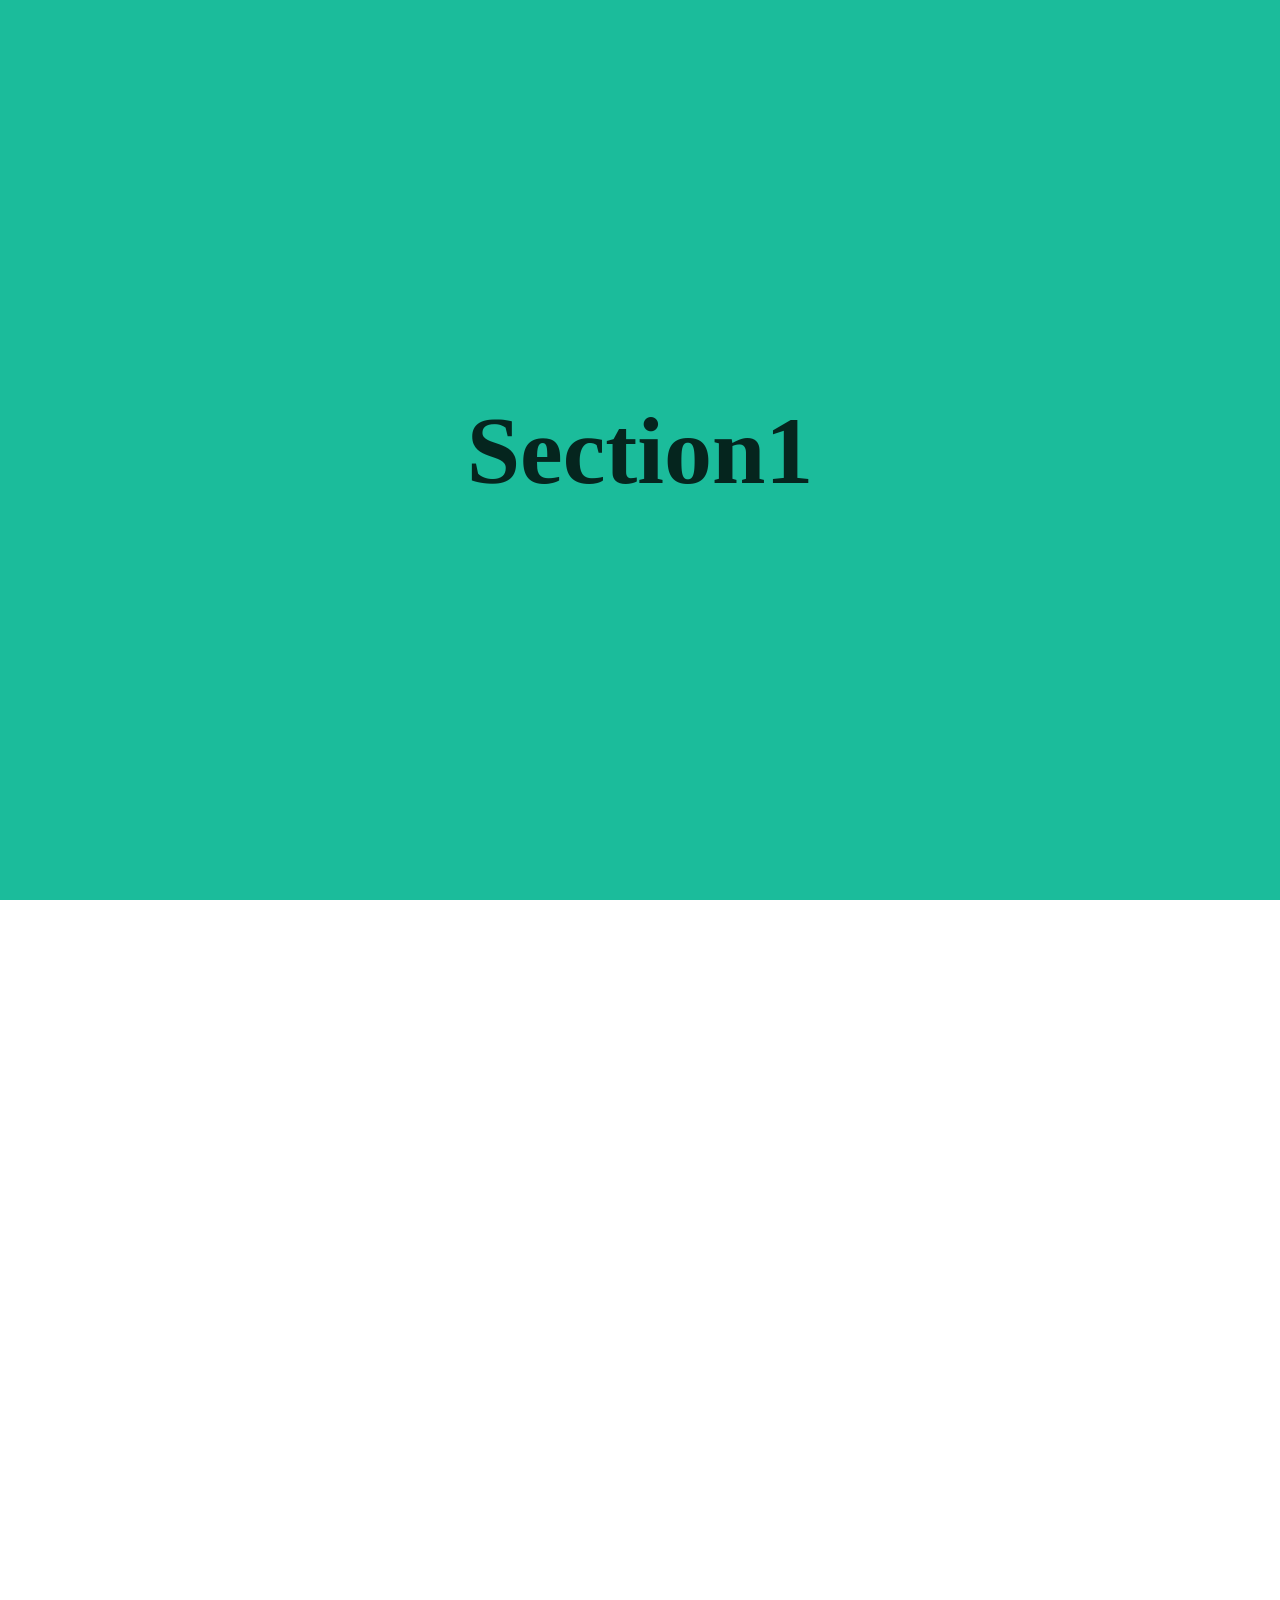
==== TT16/fullPage.js-master/index.html @ 1848d7de "Basic page with various section by fullpage.js" ====
<!DOCTYPE html>
<html>
<head>
	<title></title>

   <link rel="stylesheet" type="text/css" href="javascript.fullPage.css">
      <link rel="stylesheet" type="text/css" href="style.css">


</head>
<body>
<!-- <ul id="menu">
      <li data-menuanchor="first" class="active"><a href="#first">First Section</a></li>
      <li data-menuanchor="second"><a href="#second">Second Section</a></li>
      <li data-menuanchor="third"><a href="#third">Third Section</a></li>
      <li data-menuanchor="fourth"><a href="#fourth">Fourth Section</a></li>
</ul> -->

<div id="fullpage">
<div class="section active" id="section1">
   <div class="content">
   	<h1>Section1</h1>
   </div>
</div>
<div class="section" id="section2">
   <div class="content">
   	<h1>Section2</h1>
   </div>
</div>
<div class="section" id="section3">
   <div class="content">
   	<h1>Section3</h1>
   </div>
</div>
<div class="section" id="section4">
   <div class="content">
   	<h1>Section4</h1>
   </div>
</div>
<div class="section fp-auto-height" id="footer">
   <div class="content">
   	<h1>Footer</h1>
   </div>
</div>

</div>


<script src="http://ajax.googleapis.com/ajax/libs/jquery/1.11.1/jquery.min.js"></script>


<script type="text/javascript" src="jquery.fullPage.js"></script>
<!-- <script type="text/javascript" src="script.js"></script> -->
<script type="text/javascript">
   $(document).ready(function(){
      $('#fullpage').fullpage({
      sectionsColor:['#1BBC9B','#BFDA00','#4BBFC3','#7BAABE','black'],
      anchors: ['first', 'second', 'third', 'fourth', 'foot'],
      menu: '#menu',
      css3:true,
      verticalCentered:false,
      navigation:true,
      navigationPosition:'right'
      });

   });

</script>
</body>
</html>
---- TT16/fullPage.js-master/style.css ----
.content{
	position: relative;
	top: 50%;
	transform: translateY(-50%);
	text-align: center;

}

		body,div,dl,dt,dd,ul,ol,li,h1,h2,h3,h4,h5,h6,pre,
		form,fieldset,input,textarea,p,blockquote,th,td {
		    padding: 0;
		    margin: 0;
		}

#footer{
	background-color: black;
	color: white;
	height: auto !important;
}
		q:before,q:after {
		    content:'';
		}
h1{
	font-size: 6em;
	opacity: 0.8;
}
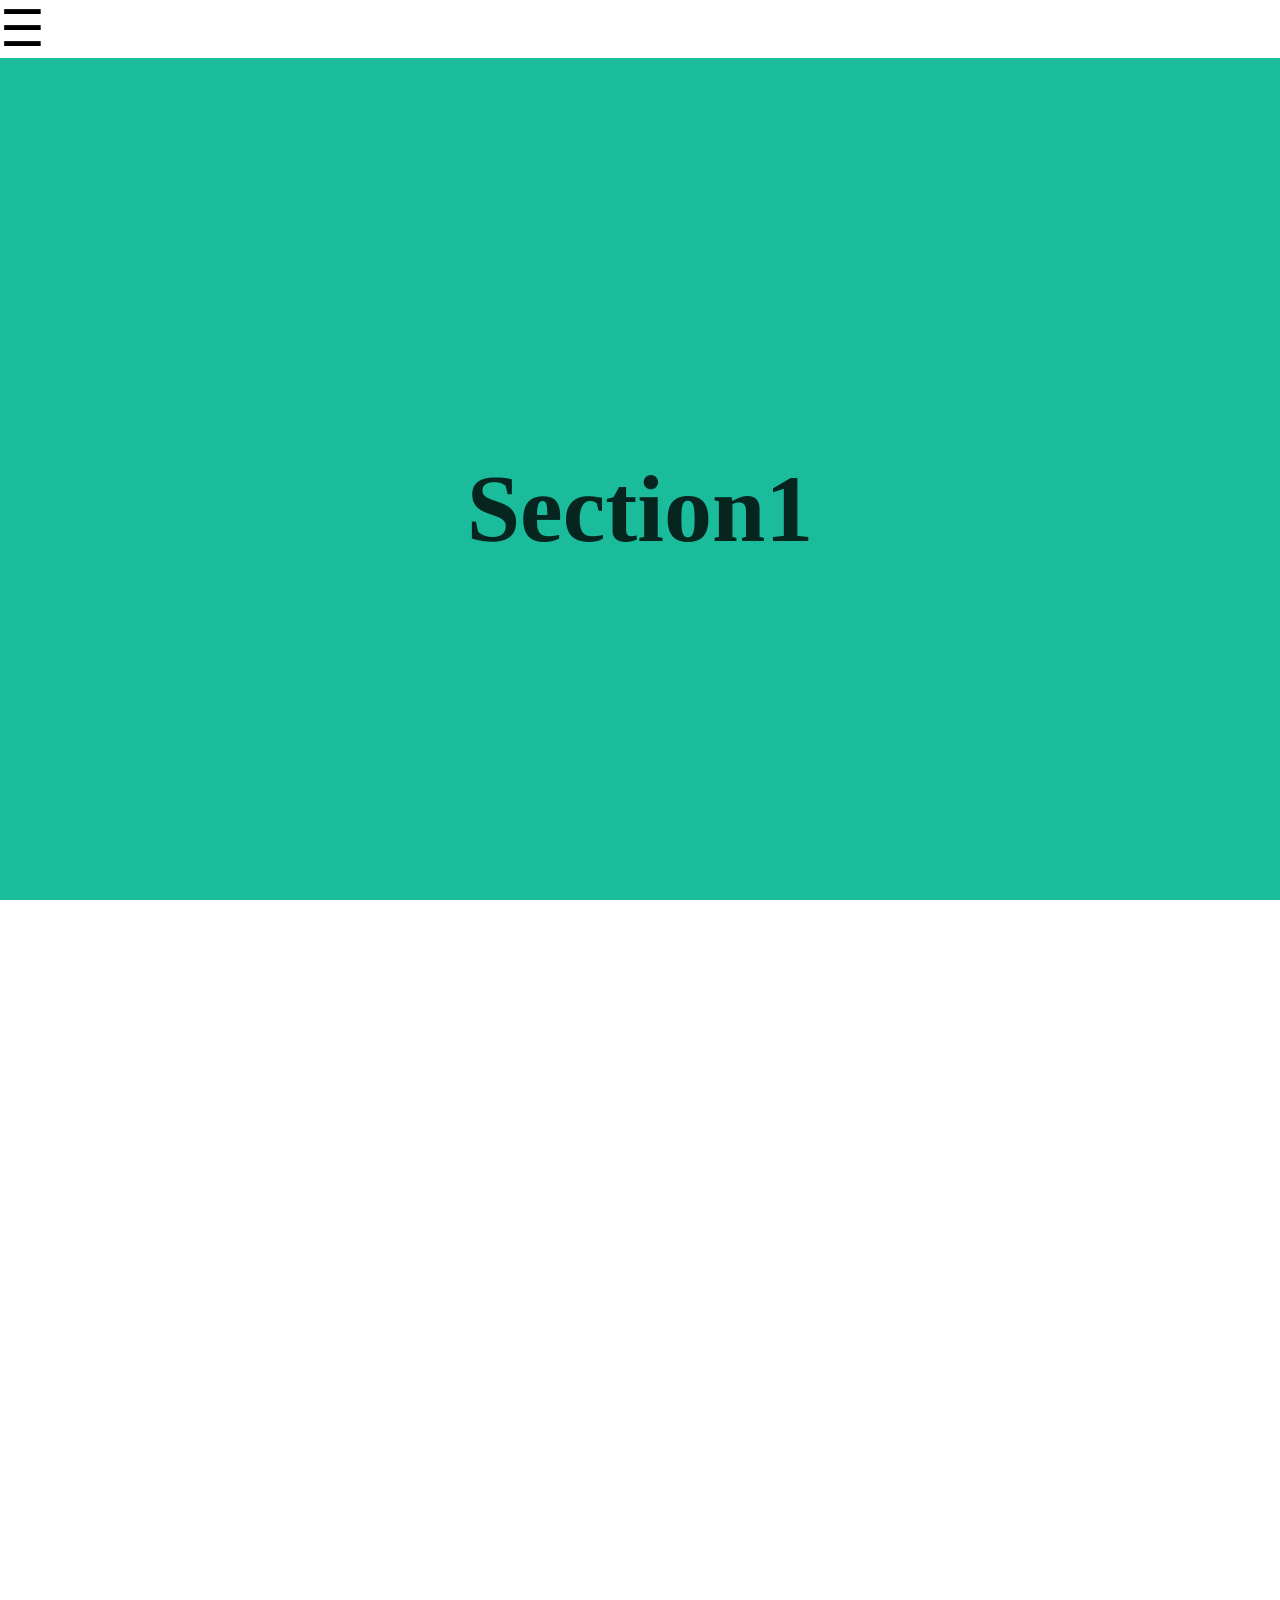
==== commit 6ec46647: "added a nav bar" ====
--- a/TT16/fullPage.js-master/index.html
+++ b/TT16/fullPage.js-master/index.html
@@ -1,22 +1,38 @@
 <!DOCTYPE html>
 <html>
 <head>
-	<title></title>
+
+<meta http-equiv="Content-Type" content="text/html; charset=utf-8">
+	
+   <title>TT'16</title>
 
    <link rel="stylesheet" type="text/css" href="javascript.fullPage.css">
-      <link rel="stylesheet" type="text/css" href="style.css">
-
+   
+   <link rel="stylesheet" type="text/css" href="style.css">
 
 </head>
 <body>
-<!-- <ul id="menu">
+
+<div id="sideMenu" class="sidenav"> 
+
+<a href="javascript:void(0)" class="closeBttn">&times</a>
+<ul id="menu">
+
       <li data-menuanchor="first" class="active"><a href="#first">First Section</a></li>
       <li data-menuanchor="second"><a href="#second">Second Section</a></li>
       <li data-menuanchor="third"><a href="#third">Third Section</a></li>
       <li data-menuanchor="fourth"><a href="#fourth">Fourth Section</a></li>
-</ul> -->
+</ul>
 
+
+</div>
+<span style="font-size:50px;cursor:pointer;" class="openBttn">☰</span>
 <div id="fullpage">
+
+
+
+
+
 <div class="section active" id="section1">
    <div class="content">
    	<h1>Section1</h1>
@@ -50,8 +66,12 @@
 
 
 <script type="text/javascript" src="jquery.fullPage.js"></script>
-<!-- <script type="text/javascript" src="script.js"></script> -->
+
+<script type="text/javascript" src="script.js"></script>
+
+
 <script type="text/javascript">
+
    $(document).ready(function(){
       $('#fullpage').fullpage({
       sectionsColor:['#1BBC9B','#BFDA00','#4BBFC3','#7BAABE','black'],
--- a/TT16/fullPage.js-master/style.css
+++ b/TT16/fullPage.js-master/style.css
@@ -23,4 +23,40 @@
 h1{
 	font-size: 6em;
 	opacity: 0.8;
+}
+.sidenav {
+    height: 100%;
+    width: 250px;
+    position: fixed;
+    z-index: 1;
+    top: 0;
+    left: 0;
+    background-color: #111;
+    overflow-x: hidden;
+    visibility: hidden;
+    transition: visibility 0.5s, opacity 0.5s linear;
+    padding-top: 60px;
+    opacity: 0;
+}
+.sidenav a{
+	padding: 8px 8px 8px 8px;
+	text-decoration: none;
+	font-size: 25px;
+	color: grey;
+	display: block;
+	transition: 0.3s;
+}
+.sidenav a:hover{
+	color: #f1f1f1;
+}
+.closeBttn{
+	position: absolute;
+	top: 0;
+	right:25px;
+	font-size: 36px !important;
+	margin-left: 50px;
+}
+@media screen and (max-height: 450px) {
+  .sidenav {padding-top: 15px;}
+  .sidenav a {font-size: 18px;}
 }
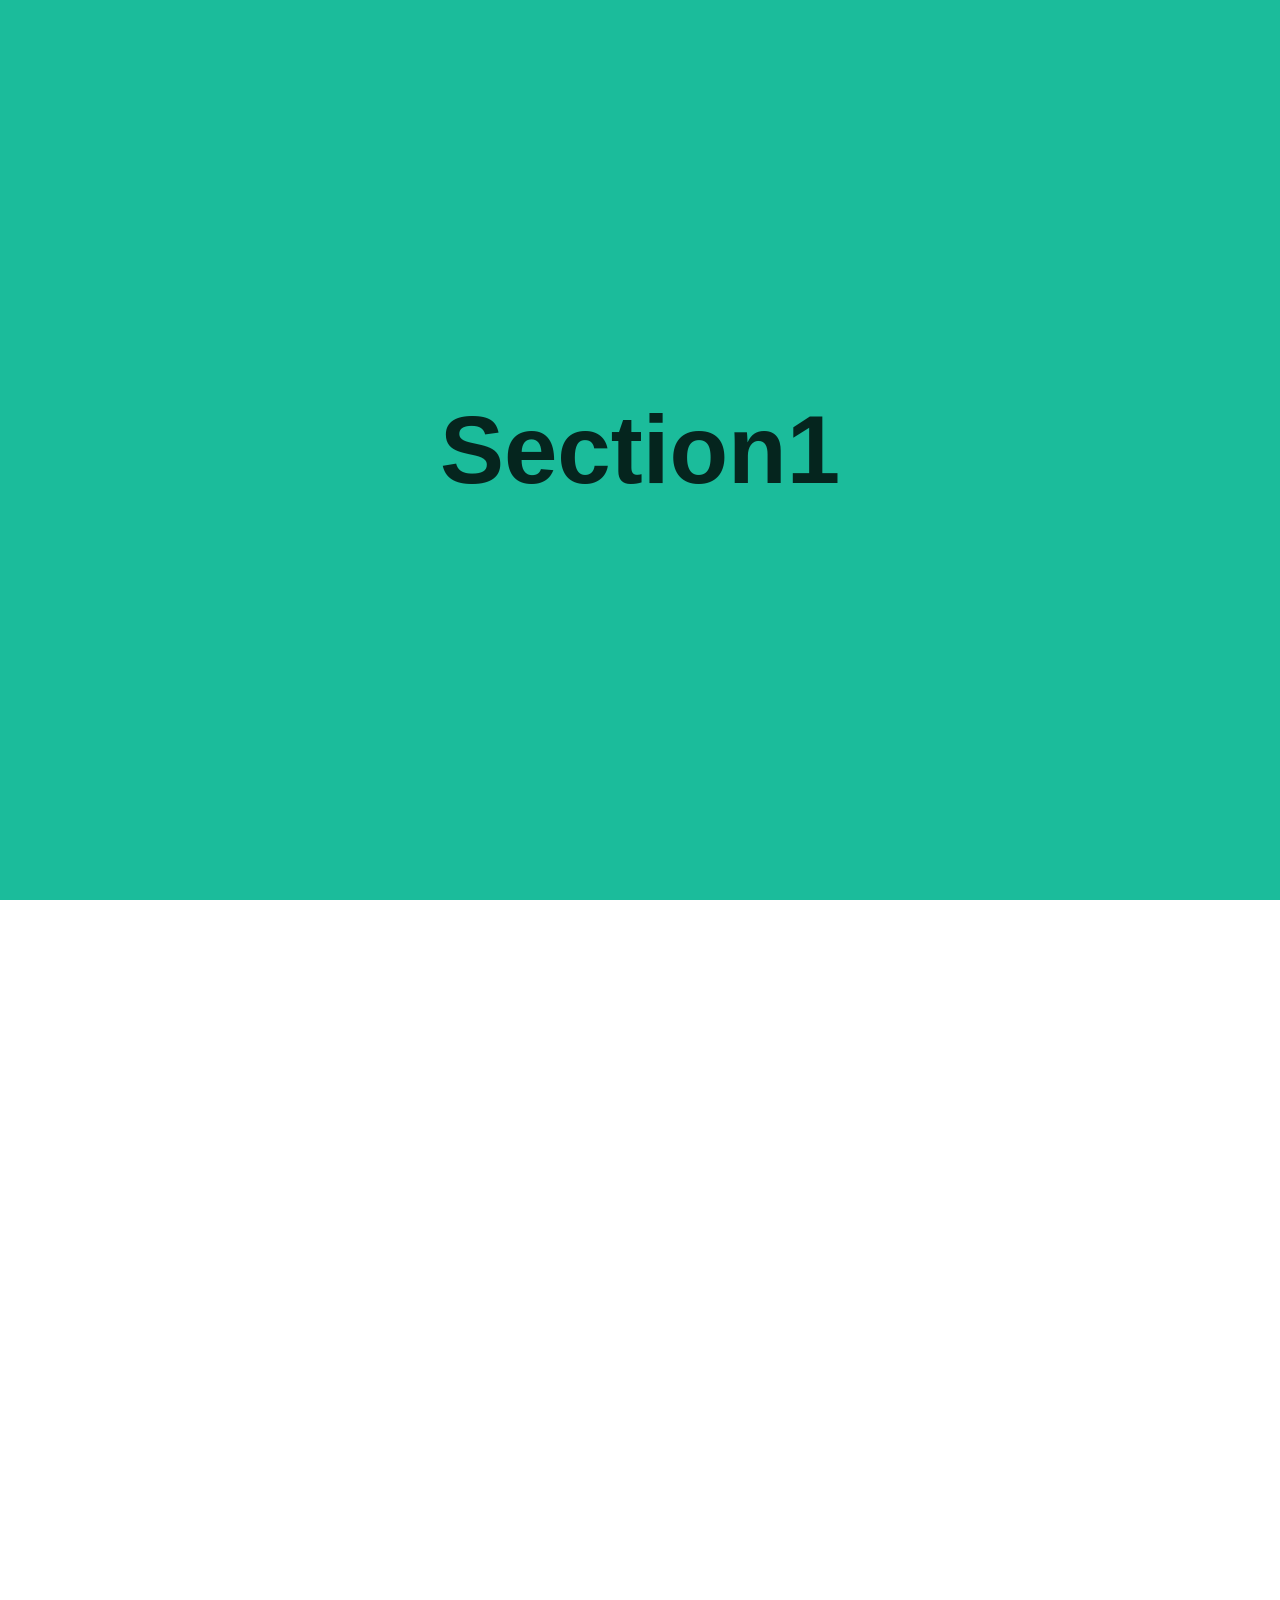
==== commit b8466cd2: "Footer Added Added the footer" ====
--- a/TT16/fullPage.js-master/index.html
+++ b/TT16/fullPage.js-master/index.html
@@ -1,38 +1,21 @@
 <!DOCTYPE html>
 <html>
 <head>
-
-<meta http-equiv="Content-Type" content="text/html; charset=utf-8">
-	
-   <title>TT'16</title>
+	<title>TechTatva'16</title>
 
    <link rel="stylesheet" type="text/css" href="javascript.fullPage.css">
-   
-   <link rel="stylesheet" type="text/css" href="style.css">
+      <link rel="stylesheet" type="text/css" href="style.css">
+
 
 </head>
 <body>
-
-<div id="sideMenu" class="sidenav"> 
-
-<a href="javascript:void(0)" class="closeBttn">&times</a>
-<ul id="menu">
-
+<!-- <ul id="menu">
       <li data-menuanchor="first" class="active"><a href="#first">First Section</a></li>
       <li data-menuanchor="second"><a href="#second">Second Section</a></li>
       <li data-menuanchor="third"><a href="#third">Third Section</a></li>
       <li data-menuanchor="fourth"><a href="#fourth">Fourth Section</a></li>
-</ul>
-
-
-</div>
-<span style="font-size:50px;cursor:pointer;" class="openBttn">☰</span>
+</ul> -->
 <div id="fullpage">
-
-
-
-
-
 <div class="section active" id="section1">
    <div class="content">
    	<h1>Section1</h1>
@@ -49,29 +32,67 @@
    </div>
 </div>
 <div class="section" id="section4">
-   <div class="content">
-   	<h1>Section4</h1>
+
+
+   <div class="site-footer">
+	  <div class="footer-links">
+
+	  	<ul>
+			  <h4>Getting Started</h4>
+  			  <li>MIT</li>
+  			  <li>TechTatva</li>
+  			  <li>Register</li>
+  		 </ul>
+
+	  	<ul>
+		      <h4>Resources</h4>
+			  <li>Events</li>
+			  <li>Sponsors</li>
+			  <li>Workshops</li>
+		 </ul>
+
+	  	<ul>
+			<h4>Links</h4>
+  			  <li>Gallery</li>
+  			  <li>Results</li>
+  			  <li>Contact</li>
+  		 </ul>
+	  </div>
+   	<div class="site-footer-bottom">
+
+		<div class="social">
+			<a href="https://www.facebook.com/MITtechtatva/" target="_blank"><img src='/img/fb.svg' alt="Facebook"></a>
+	   		<a href="https://twitter.com/mittechtatva" target="_blank"><img src='/img/tw.svg' alt="Twitter"></a>
+	   		<a href="https://www.instagram.com/mittechtatva/" target="_blank"><img src='/img/ig.svg' alt="Instagram"></a>
+	   		<a href="https://www.youtube.com/user/TechTatva" target="_blank"><img src='/img/yt.svg' alt="Youtube"></a>
+		</div>
+
+		<div class="app">
+			<img src='/img/ios.svg' alt="App Store">
+	   		<img src='/img/play.svg' alt="Play Store">
+		</div>
+
+		<div class="sponsor">
+			<img src='/img/hp.png' alt="HP">
+			<img src='/img/adobe.png' alt="Adobe">
+
+		</div>
+   	</div>
    </div>
-</div>
-<div class="section fp-auto-height" id="footer">
-   <div class="content">
-   	<h1>Footer</h1>
-   </div>
+
 </div>
 
 </div>
 
 
-<script src="http://ajax.googleapis.com/ajax/libs/jquery/1.11.1/jquery.min.js"></script>
+
+<!--======================= Scripts ================================-->
 
 
+<script src="http://ajax.googleapis.com/ajax/libs/jquery/1.11.1/jquery.min.js"></script>
 <script type="text/javascript" src="jquery.fullPage.js"></script>
-
-<script type="text/javascript" src="script.js"></script>
-
-
+<!-- <script type="text/javascript" src="script.js"></script> -->
 <script type="text/javascript">
-
    $(document).ready(function(){
       $('#fullpage').fullpage({
       sectionsColor:['#1BBC9B','#BFDA00','#4BBFC3','#7BAABE','black'],
@@ -86,5 +107,8 @@
    });
 
 </script>
+
+<!-- =============================================================== -->
+
 </body>
-</html>+</html>
--- a/TT16/fullPage.js-master/style.css
+++ b/TT16/fullPage.js-master/style.css
@@ -24,39 +24,134 @@
 	font-size: 6em;
 	opacity: 0.8;
 }
-.sidenav {
-    height: 100%;
-    width: 250px;
-    position: fixed;
-    z-index: 1;
-    top: 0;
-    left: 0;
-    background-color: #111;
-    overflow-x: hidden;
-    visibility: hidden;
-    transition: visibility 0.5s, opacity 0.5s linear;
-    padding-top: 60px;
-    opacity: 0;
+
+/*
+CUSTOM STYLES
+==========================================*/
+
+
+body{
+	font-family: sans-serif;
 }
-.sidenav a{
-	padding: 8px 8px 8px 8px;
-	text-decoration: none;
-	font-size: 25px;
-	color: grey;
+
+.site-footer{
+
+	height: 300px;
+	width: 100%;
+	background-color: #fff;
+	position: relative;
+	display: -webkit-flex;
+	display: -moz-flex;
+	display: -ms-flex;
+	display: -o-flex;
+	display: flex;
+	-webkit-flex-direction: column;
+	-moz-flex-direction: column;
+	-ms-flex-direction: column;
+	-o-flex-direction: column;
+	flex-direction: column;
+	-ms-align-items: center;
+	align-items: center;
+	justify-content: flex-end;
+	background-color: #eee;
+
+}
+
+#section4{
+	display: -webkit-flex;
+	display: -moz-flex;
+	display: -ms-flex;
+	display: -o-flex;
+	display: flex;
+	-webkit-flex-direction: column;
+	-moz-flex-direction: column;
+	-ms-flex-direction: column;
+	-o-flex-direction: column;
+	flex-direction: column;
+	justify-content: flex-end;
+	-ms-align-items: center;
+	align-items: center;
+
+}
+
+.site-footer-bottom{
 	display: block;
-	transition: 0.3s;
+	width: 100%;
+	height: 50px;
+	background-color: #999;
+	display: -webkit-flex;
+	display: -moz-flex;
+	display: -ms-flex;
+	display: -o-flex;
+	display: flex;
+	-webkit-flex-direction: row;
+	-moz-flex-direction: row;
+	-ms-flex-direction: row;
+	-o-flex-direction: row;
+	flex-direction: row;
+	justify-content: space-around;
+	background-color: #fff;
 }
-.sidenav a:hover{
-	color: #f1f1f1;
+
+.social img{
+	height: 35px;
+	width: 35px;
+	padding: 7px;
 }
-.closeBttn{
-	position: absolute;
-	top: 0;
-	right:25px;
-	font-size: 36px !important;
-	margin-left: 50px;
+
+.app{
+
+	display: inline-block;
+	display: -webkit-flex;
+	display: -moz-flex;
+	display: -ms-flex;
+	display: -o-flex;
+	display: flex;
+	justify-content: center;
+	-ms-align-items: center;
 }
-@media screen and (max-height: 450px) {
-  .sidenav {padding-top: 15px;}
-  .sidenav a {font-size: 18px;}
-}+
+.app img{
+	height: 35px;
+	width: 100px;
+	padding: 5px;
+	margin-left: -35px;
+}
+
+.sponsor{
+
+	display: inline-block;
+	display: -webkit-flex;
+	display: -moz-flex;
+	display: -ms-flex;
+	display: -o-flex;
+	display: flex;
+	justify-content: center;
+	-ms-align-items: center;
+}
+
+.sponsor img{
+	height: 35px;
+	width: 35px;
+	padding: 7px;
+}
+
+h4, ul{
+	display: inline-block;
+}
+
+ul{
+	list-style-type: none;
+	padding: 20px 30px;
+	text-align: left;
+	margin: 20px 10px;
+	font-size: 20px;
+}
+
+h4{
+	padding-bottom: 30px;
+}
+
+li{
+	padding-top: 7px;
+}
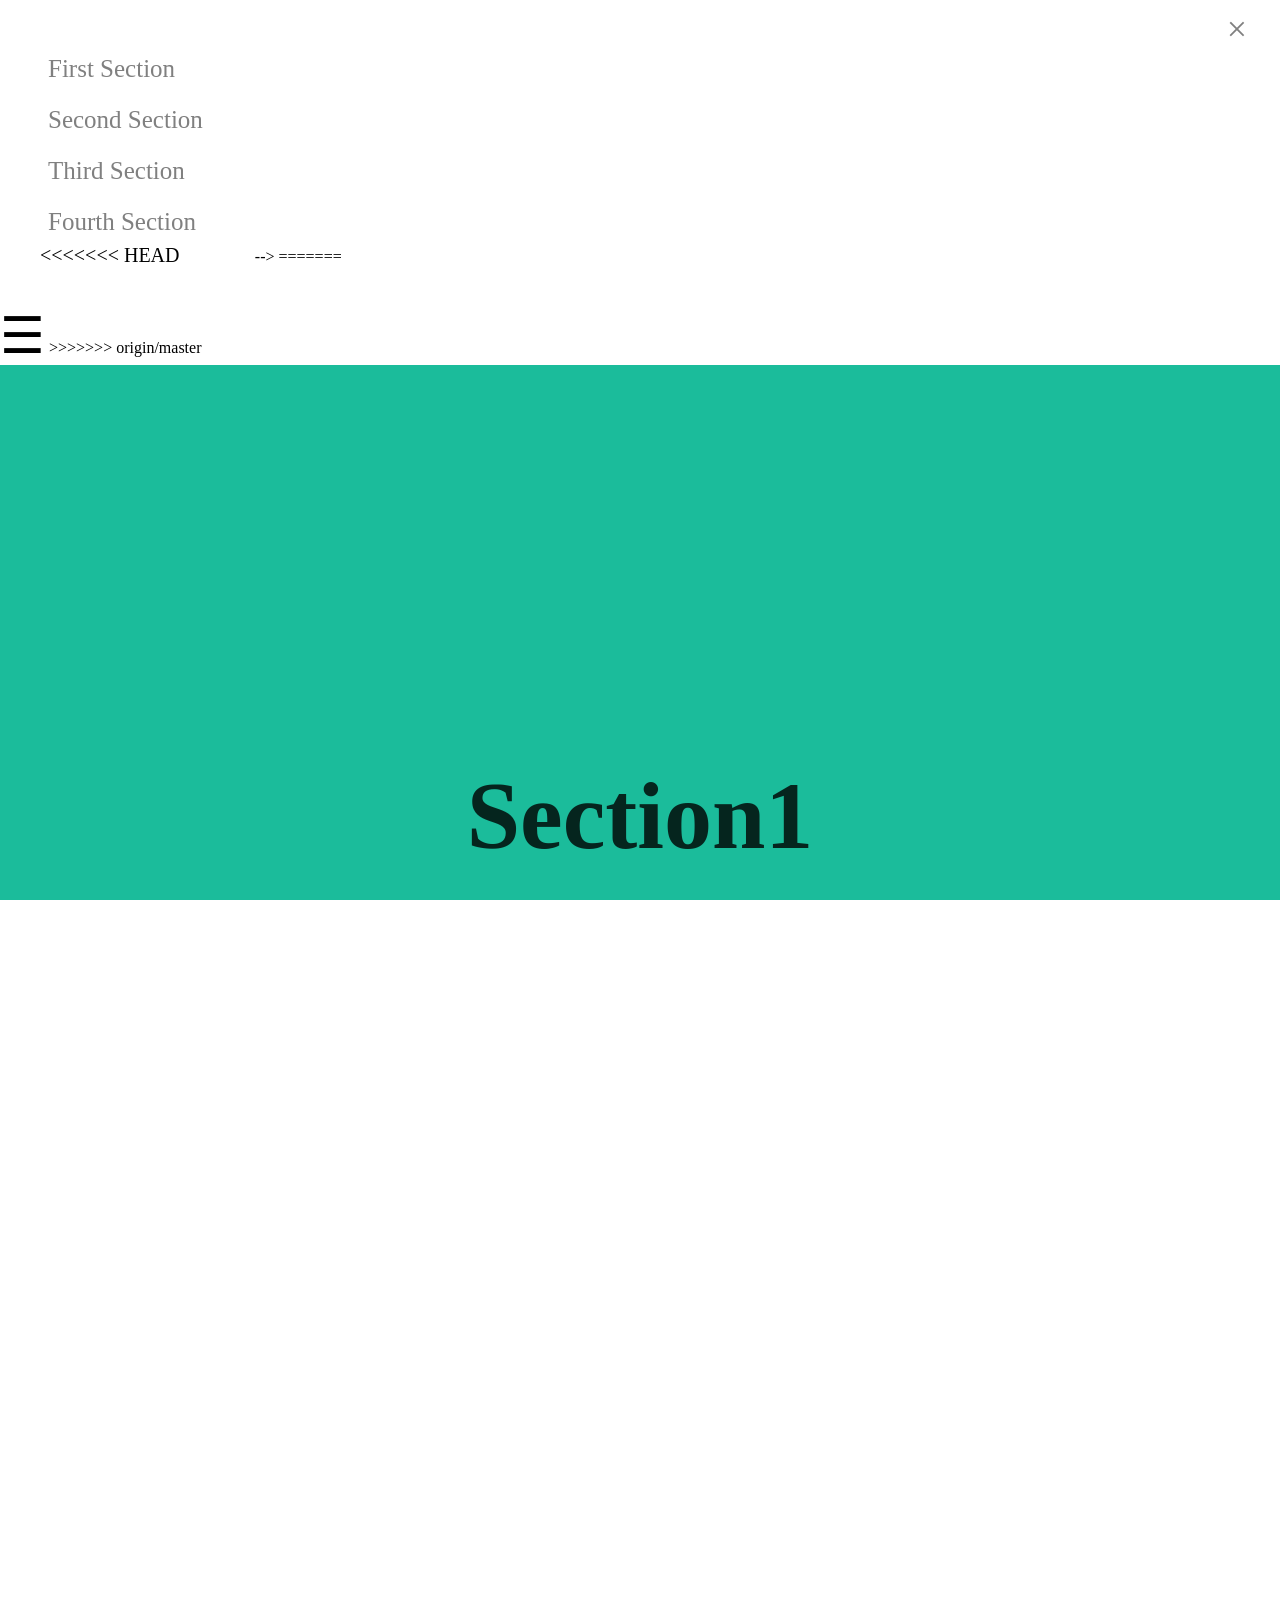
==== commit f55fa453: "Changes to the Footer" ====
--- a/TT16/fullPage.js-master/index.html
+++ b/TT16/fullPage.js-master/index.html
@@ -3,19 +3,40 @@
 <head>
 	<title>TechTatva'16</title>
 
+	<meta http-equiv="Content-Type" content="text/html; charset=utf-8">
+
+   <title>TT'16</title>
+
    <link rel="stylesheet" type="text/css" href="javascript.fullPage.css">
-      <link rel="stylesheet" type="text/css" href="style.css">
-
+   <link rel="stylesheet" type="text/css" href="style.css">
 
 </head>
 <body>
-<!-- <ul id="menu">
+
+<div id="sideMenu" class="sidenav">
+
+<a href="javascript:void(0)" class="closeBttn">&times</a>
+<ul id="menu">
+
       <li data-menuanchor="first" class="active"><a href="#first">First Section</a></li>
       <li data-menuanchor="second"><a href="#second">Second Section</a></li>
       <li data-menuanchor="third"><a href="#third">Third Section</a></li>
       <li data-menuanchor="fourth"><a href="#fourth">Fourth Section</a></li>
+<<<<<<< HEAD
 </ul> -->
+=======
+</ul>
+
+
+</div>
+<span style="font-size:50px;cursor:pointer;" class="openBttn">☰</span>
+>>>>>>> origin/master
 <div id="fullpage">
+
+
+
+
+
 <div class="section active" id="section1">
    <div class="content">
    	<h1>Section1</h1>
@@ -80,6 +101,8 @@
    	</div>
    </div>
 
+   <div style="height: 500vh;"></div>
+
 </div>
 
 </div>
@@ -91,8 +114,12 @@
 
 <script src="http://ajax.googleapis.com/ajax/libs/jquery/1.11.1/jquery.min.js"></script>
 <script type="text/javascript" src="jquery.fullPage.js"></script>
-<!-- <script type="text/javascript" src="script.js"></script> -->
+
+<script type="text/javascript" src="script.js"></script>
+
+
 <script type="text/javascript">
+
    $(document).ready(function(){
       $('#fullpage').fullpage({
       sectionsColor:['#1BBC9B','#BFDA00','#4BBFC3','#7BAABE','black'],
--- a/TT16/fullPage.js-master/style.css
+++ b/TT16/fullPage.js-master/style.css
@@ -24,6 +24,7 @@
 	font-size: 6em;
 	opacity: 0.8;
 }
+<<<<<<< HEAD
 
 /*
 CUSTOM STYLES
@@ -35,8 +36,6 @@
 }
 
 .site-footer{
-
-	height: 300px;
 	width: 100%;
 	background-color: #fff;
 	position: relative;
@@ -54,6 +53,8 @@
 	align-items: center;
 	justify-content: flex-end;
 	background-color: #eee;
+	position: relative;
+	top: 100px;
 
 }
 
@@ -155,3 +156,41 @@
 li{
 	padding-top: 7px;
 }
+=======
+.sidenav {
+    height: 100%;
+    width: 250px;
+    position: fixed;
+    z-index: 1;
+    top: 0;
+    left: 0;
+    background-color: #111;
+    overflow-x: hidden;
+    visibility: hidden;
+    transition: visibility 0.5s, opacity 0.5s linear;
+    padding-top: 60px;
+    opacity: 0;
+}
+.sidenav a{
+	padding: 8px 8px 8px 8px;
+	text-decoration: none;
+	font-size: 25px;
+	color: grey;
+	display: block;
+	transition: 0.3s;
+}
+.sidenav a:hover{
+	color: #f1f1f1;
+}
+.closeBttn{
+	position: absolute;
+	top: 0;
+	right:25px;
+	font-size: 36px !important;
+	margin-left: 50px;
+}
+@media screen and (max-height: 450px) {
+  .sidenav {padding-top: 15px;}
+  .sidenav a {font-size: 18px;}
+}
+>>>>>>> origin/master
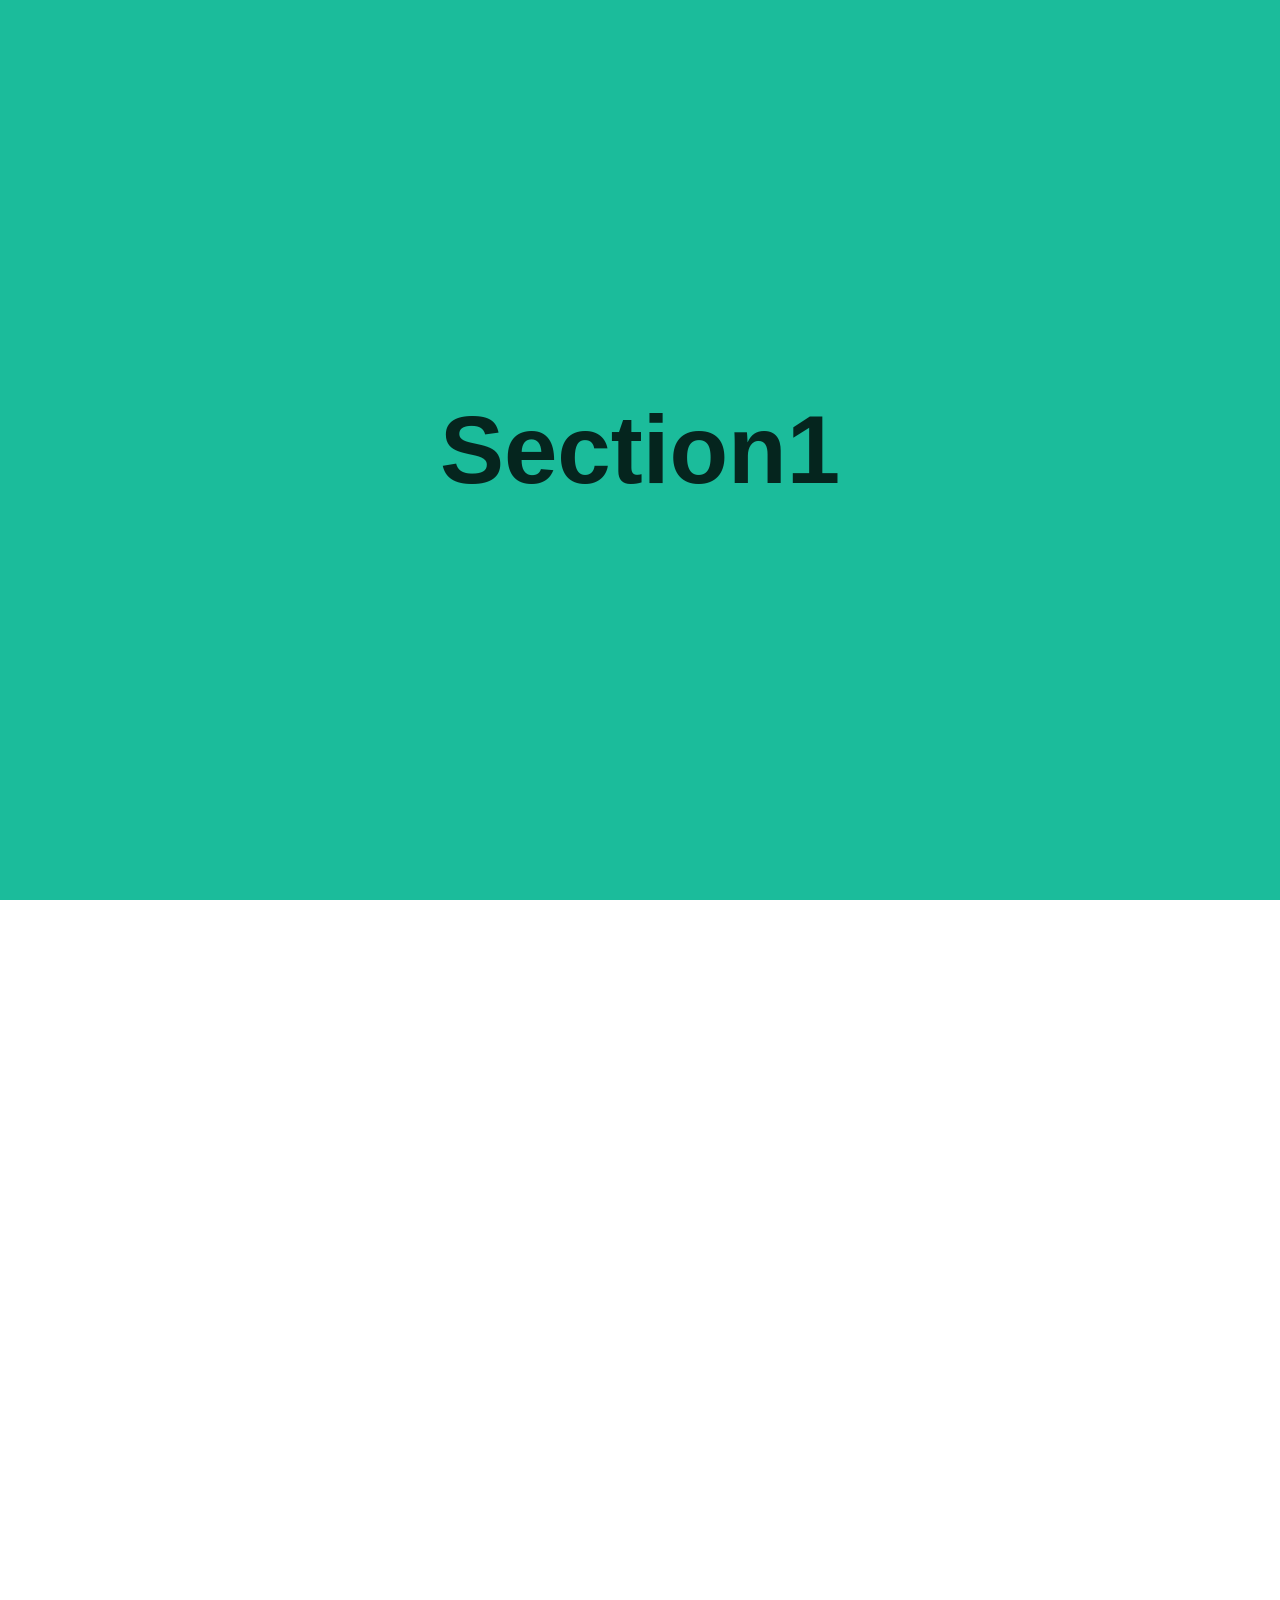
==== commit f91c9e33: "Revert "Changes to the Footer" This reverts commit f55fa4534e9d4ba173446d70d42bff7734020001, reversi" ====
--- a/TT16/fullPage.js-master/index.html
+++ b/TT16/fullPage.js-master/index.html
@@ -3,40 +3,19 @@
 <head>
 	<title>TechTatva'16</title>
 
-	<meta http-equiv="Content-Type" content="text/html; charset=utf-8">
+   <link rel="stylesheet" type="text/css" href="javascript.fullPage.css">
+      <link rel="stylesheet" type="text/css" href="style.css">
 
-   <title>TT'16</title>
-
-   <link rel="stylesheet" type="text/css" href="javascript.fullPage.css">
-   <link rel="stylesheet" type="text/css" href="style.css">
 
 </head>
 <body>
-
-<div id="sideMenu" class="sidenav">
-
-<a href="javascript:void(0)" class="closeBttn">&times</a>
-<ul id="menu">
-
+<!-- <ul id="menu">
       <li data-menuanchor="first" class="active"><a href="#first">First Section</a></li>
       <li data-menuanchor="second"><a href="#second">Second Section</a></li>
       <li data-menuanchor="third"><a href="#third">Third Section</a></li>
       <li data-menuanchor="fourth"><a href="#fourth">Fourth Section</a></li>
-<<<<<<< HEAD
 </ul> -->
-=======
-</ul>
-
-
-</div>
-<span style="font-size:50px;cursor:pointer;" class="openBttn">☰</span>
->>>>>>> origin/master
 <div id="fullpage">
-
-
-
-
-
 <div class="section active" id="section1">
    <div class="content">
    	<h1>Section1</h1>
@@ -101,8 +80,6 @@
    	</div>
    </div>
 
-   <div style="height: 500vh;"></div>
-
 </div>
 
 </div>
@@ -114,12 +91,8 @@
 
 <script src="http://ajax.googleapis.com/ajax/libs/jquery/1.11.1/jquery.min.js"></script>
 <script type="text/javascript" src="jquery.fullPage.js"></script>
-
-<script type="text/javascript" src="script.js"></script>
-
-
+<!-- <script type="text/javascript" src="script.js"></script> -->
 <script type="text/javascript">
-
    $(document).ready(function(){
       $('#fullpage').fullpage({
       sectionsColor:['#1BBC9B','#BFDA00','#4BBFC3','#7BAABE','black'],
--- a/TT16/fullPage.js-master/style.css
+++ b/TT16/fullPage.js-master/style.css
@@ -24,7 +24,6 @@
 	font-size: 6em;
 	opacity: 0.8;
 }
-<<<<<<< HEAD
 
 /*
 CUSTOM STYLES
@@ -36,6 +35,8 @@
 }
 
 .site-footer{
+
+	height: 300px;
 	width: 100%;
 	background-color: #fff;
 	position: relative;
@@ -53,8 +54,6 @@
 	align-items: center;
 	justify-content: flex-end;
 	background-color: #eee;
-	position: relative;
-	top: 100px;
 
 }
 
@@ -156,41 +155,3 @@
 li{
 	padding-top: 7px;
 }
-=======
-.sidenav {
-    height: 100%;
-    width: 250px;
-    position: fixed;
-    z-index: 1;
-    top: 0;
-    left: 0;
-    background-color: #111;
-    overflow-x: hidden;
-    visibility: hidden;
-    transition: visibility 0.5s, opacity 0.5s linear;
-    padding-top: 60px;
-    opacity: 0;
-}
-.sidenav a{
-	padding: 8px 8px 8px 8px;
-	text-decoration: none;
-	font-size: 25px;
-	color: grey;
-	display: block;
-	transition: 0.3s;
-}
-.sidenav a:hover{
-	color: #f1f1f1;
-}
-.closeBttn{
-	position: absolute;
-	top: 0;
-	right:25px;
-	font-size: 36px !important;
-	margin-left: 50px;
-}
-@media screen and (max-height: 450px) {
-  .sidenav {padding-top: 15px;}
-  .sidenav a {font-size: 18px;}
-}
->>>>>>> origin/master
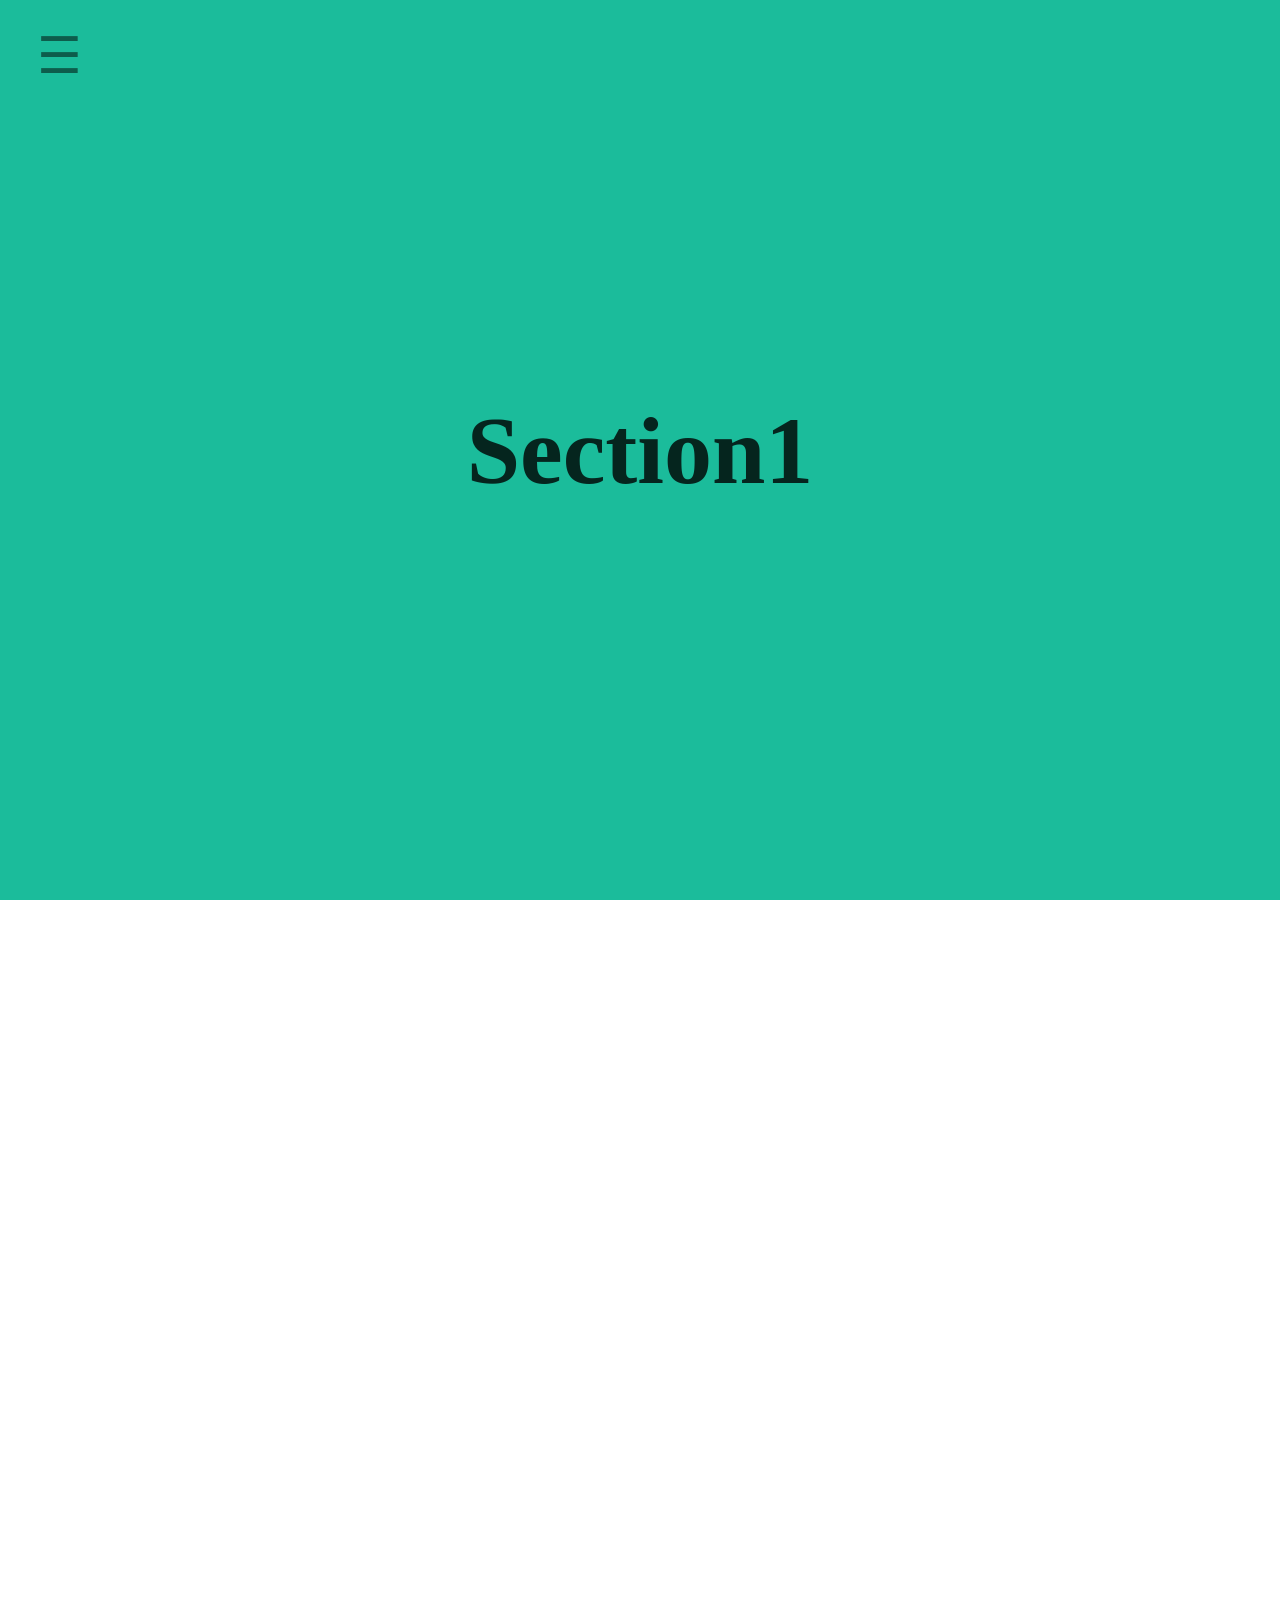
==== commit 1179548e: "nav bar with padding and effects" ====
--- a/TT16/fullPage.js-master/index.html
+++ b/TT16/fullPage.js-master/index.html
@@ -1,98 +1,90 @@
 <!DOCTYPE html>
 <html>
 <head>
-	<title>TechTatva'16</title>
+
+<meta http-equiv="Content-Type" content="text/html; charset=utf-8">
+	
+   <title>TT'16</title>
 
    <link rel="stylesheet" type="text/css" href="javascript.fullPage.css">
-      <link rel="stylesheet" type="text/css" href="style.css">
-
+   
+   <link rel="stylesheet" type="text/css" href="style.css">
 
 </head>
 <body>
-<!-- <ul id="menu">
-      <li data-menuanchor="first" class="active"><a href="#first">First Section</a></li>
-      <li data-menuanchor="second"><a href="#second">Second Section</a></li>
-      <li data-menuanchor="third"><a href="#third">Third Section</a></li>
-      <li data-menuanchor="fourth"><a href="#fourth">Fourth Section</a></li>
-</ul> -->
-<div id="fullpage">
-<div class="section active" id="section1">
-   <div class="content">
-   	<h1>Section1</h1>
-   </div>
-</div>
-<div class="section" id="section2">
-   <div class="content">
-   	<h1>Section2</h1>
-   </div>
-</div>
-<div class="section" id="section3">
-   <div class="content">
-   	<h1>Section3</h1>
-   </div>
-</div>
-<div class="section" id="section4">
+
+<div id="sideMenu" class="sidenav"> 
+
+<a href="javascript:void(0)" class="closeBttn">&times</a>
+<ul id="menu">
+
+      <li data-menuanchor="first" class="active"><a href="#first">MIT</a></li>
+      <li data-menuanchor="second"><a href="#second">Tech Tatva</a></li>
+      <li data-menuanchor="third"><a href="#third">Register</a></li>
+      <li data-menuanchor="fourth"><a href="#fourth">The Manipal Conclave</a></li>
+      <li data-menuanchor="fourth"><a href="#fourth">Events</a></li>
+      <li data-menuanchor="fourth"><a href="#fourth">Featured Events</a></li>
+      <li data-menuanchor="fourth"><a href="#fourth">Results</a></li>
+      <li data-menuanchor="fourth"><a href="#fourth">Schedule</a></li>
+      <li data-menuanchor="fourth"><a href="#fourth">Gallery</a></li>
+      <li data-menuanchor="fourth"><a href="#fourth">Featured Workshop</a></li>
+      <li data-menuanchor="fourth"><a href="#fourth">Workshop</a></li>
+      <li data-menuanchor="fourth"><a href="#fourth">Sponsors</a></li>
+      <li data-menuanchor="fourth"><a href="#fourth">Contact Us</a></li>
+
+</ul>
 
 
-   <div class="site-footer">
-	  <div class="footer-links">
+</div>
 
-	  	<ul>
-			  <h4>Getting Started</h4>
-  			  <li>MIT</li>
-  			  <li>TechTatva</li>
-  			  <li>Register</li>
-  		 </ul>
+<div id="fullpage">
 
-	  	<ul>
-		      <h4>Resources</h4>
-			  <li>Events</li>
-			  <li>Sponsors</li>
-			  <li>Workshops</li>
-		 </ul>
+<!-- <span style="font-size:50px;cursor:pointer;" class="openBttn">☰</span> -->
 
-	  	<ul>
-			<h4>Links</h4>
-  			  <li>Gallery</li>
-  			  <li>Results</li>
-  			  <li>Contact</li>
-  		 </ul>
-	  </div>
-   	<div class="site-footer-bottom">
+<div id="container">
+<span style="font-size:50px;cursor:pointer;" class="openBttn">☰</span>
 
-		<div class="social">
-			<a href="https://www.facebook.com/MITtechtatva/" target="_blank"><img src='/img/fb.svg' alt="Facebook"></a>
-	   		<a href="https://twitter.com/mittechtatva" target="_blank"><img src='/img/tw.svg' alt="Twitter"></a>
-	   		<a href="https://www.instagram.com/mittechtatva/" target="_blank"><img src='/img/ig.svg' alt="Instagram"></a>
-	   		<a href="https://www.youtube.com/user/TechTatva" target="_blank"><img src='/img/yt.svg' alt="Youtube"></a>
-		</div>
+      <div class="section active" id="section1">
 
-		<div class="app">
-			<img src='/img/ios.svg' alt="App Store">
-	   		<img src='/img/play.svg' alt="Play Store">
-		</div>
-
-		<div class="sponsor">
-			<img src='/img/hp.png' alt="HP">
-			<img src='/img/adobe.png' alt="Adobe">
-
-		</div>
-   	</div>
-   </div>
-
+         <div class="content">
+         	<h1>Section1</h1>
+         </div>
+      </div>
+      <div class="section" id="section2">
+         <div class="content">
+         	<h1>Section2</h1>
+         </div>
+      </div>
+      <div class="section" id="section3">
+         <div class="content">
+         	<h1>Section3</h1>
+         </div>
+      </div>
+      <div class="section" id="section4">
+         <div class="content">
+         	<h1>Section4</h1>
+         </div>
+      </div>
+      <div class="section fp-auto-height" id="footer">
+         <div class="content">
+         	<h1>Footer</h1>
+         </div>
+      </div>
 </div>
 
 </div>
 
 
-
-<!--======================= Scripts ================================-->
+<script src="http://ajax.googleapis.com/ajax/libs/jquery/1.11.1/jquery.min.js"></script>
 
 
-<script src="http://ajax.googleapis.com/ajax/libs/jquery/1.11.1/jquery.min.js"></script>
 <script type="text/javascript" src="jquery.fullPage.js"></script>
-<!-- <script type="text/javascript" src="script.js"></script> -->
+
+<script type="text/javascript" src="script.js"></script>
+
+
 <script type="text/javascript">
+
    $(document).ready(function(){
       $('#fullpage').fullpage({
       sectionsColor:['#1BBC9B','#BFDA00','#4BBFC3','#7BAABE','black'],
@@ -107,8 +99,5 @@
    });
 
 </script>
-
-<!-- =============================================================== -->
-
 </body>
-</html>
+</html>
--- a/TT16/fullPage.js-master/style.css
+++ b/TT16/fullPage.js-master/style.css
@@ -24,134 +24,52 @@
 	font-size: 6em;
 	opacity: 0.8;
 }
-
-/*
-CUSTOM STYLES
-==========================================*/
-
-
-body{
-	font-family: sans-serif;
+.sidenav {
+    height: 100%;
+    width: 0px;
+    position: fixed;
+    z-index: 1;
+    top: 0;
+    left: 0;
+    background-color: #111;
+    overflow-x: hidden;
+    transition: 1s;
+    padding-top: 60px;
 }
-
-.site-footer{
-
-	height: 300px;
-	width: 100%;
-	background-color: #fff;
-	position: relative;
-	display: -webkit-flex;
-	display: -moz-flex;
-	display: -ms-flex;
-	display: -o-flex;
-	display: flex;
-	-webkit-flex-direction: column;
-	-moz-flex-direction: column;
-	-ms-flex-direction: column;
-	-o-flex-direction: column;
-	flex-direction: column;
-	-ms-align-items: center;
-	align-items: center;
-	justify-content: flex-end;
-	background-color: #eee;
-
+.sidenav a{
+	text-align: center;
+	padding: 15px 15px 15px 15px;
+	text-decoration: none;
+	font-size: 18px;
+	color: grey;
+	display: block;
+	transition: 0.3s;
 }
-
-#section4{
-	display: -webkit-flex;
-	display: -moz-flex;
-	display: -ms-flex;
-	display: -o-flex;
-	display: flex;
-	-webkit-flex-direction: column;
-	-moz-flex-direction: column;
-	-ms-flex-direction: column;
-	-o-flex-direction: column;
-	flex-direction: column;
-	justify-content: flex-end;
-	-ms-align-items: center;
-	align-items: center;
-
+.sidenav a:hover{
+	color: #f1f1f1;
+	font-size: 22px;
 }
-
-.site-footer-bottom{
-	display: block;
-	width: 100%;
-	height: 50px;
-	background-color: #999;
-	display: -webkit-flex;
-	display: -moz-flex;
-	display: -ms-flex;
-	display: -o-flex;
-	display: flex;
-	-webkit-flex-direction: row;
-	-moz-flex-direction: row;
-	-ms-flex-direction: row;
-	-o-flex-direction: row;
-	flex-direction: row;
-	justify-content: space-around;
-	background-color: #fff;
+.closeBttn{
+	position: absolute;
+	top: 0;
+	right:25px;
+	font-size: 36px !important;
+	margin-left: 50px;
 }
-
-.social img{
-	height: 35px;
-	width: 35px;
-	padding: 7px;
+@media screen and (max-height: 450px) {
+  .sidenav {padding-top: 15px;}
+  .sidenav a {font-size: 18px;}
 }
-
-.app{
-
-	display: inline-block;
-	display: -webkit-flex;
-	display: -moz-flex;
-	display: -ms-flex;
-	display: -o-flex;
-	display: flex;
-	justify-content: center;
-	-ms-align-items: center;
+.openBttn{
+	z-index: 1;
+	position: fixed;
+	left: 30px;
+	top: 20px;
+	padding: 7px 7px;
+	transition: transform 0.5s;
+	opacity: 0.5;
 }
-
-.app img{
-	height: 35px;
-	width: 100px;
-	padding: 5px;
-	margin-left: -35px;
-}
-
-.sponsor{
-
-	display: inline-block;
-	display: -webkit-flex;
-	display: -moz-flex;
-	display: -ms-flex;
-	display: -o-flex;
-	display: flex;
-	justify-content: center;
-	-ms-align-items: center;
-}
-
-.sponsor img{
-	height: 35px;
-	width: 35px;
-	padding: 7px;
-}
-
-h4, ul{
-	display: inline-block;
-}
-
-ul{
-	list-style-type: none;
-	padding: 20px 30px;
-	text-align: left;
-	margin: 20px 10px;
-	font-size: 20px;
-}
-
-h4{
-	padding-bottom: 30px;
-}
-
-li{
-	padding-top: 7px;
-}
+.openBttn:hover{
+	transform: rotate(360deg);
+	opacity: 1;
+}
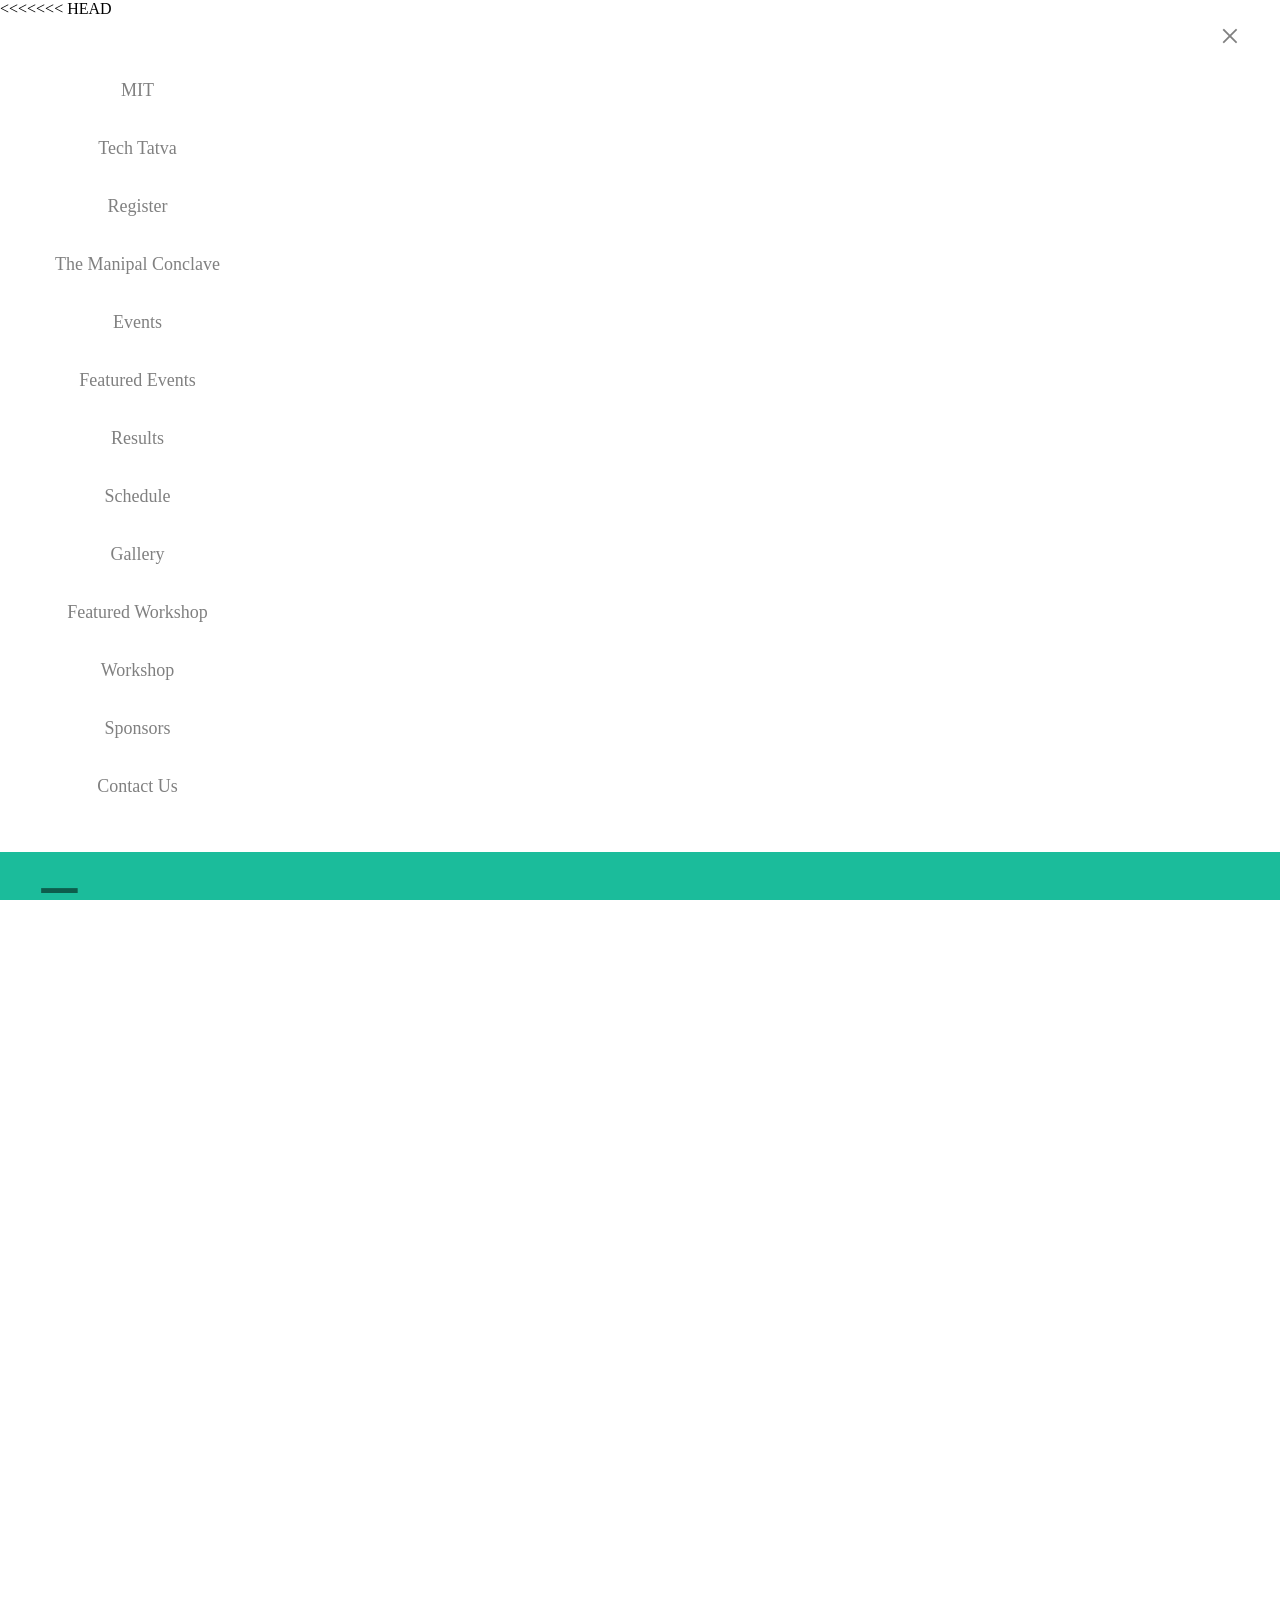
==== commit fe3a8d8e: "nav bar with proper padding and transition" ====
--- a/TT16/fullPage.js-master/index.html
+++ b/TT16/fullPage.js-master/index.html
@@ -1,17 +1,15 @@
 <!DOCTYPE html>
 <html>
 <head>
-
-<meta http-equiv="Content-Type" content="text/html; charset=utf-8">
-	
-   <title>TT'16</title>
+	<title>TechTatva'16</title>
 
    <link rel="stylesheet" type="text/css" href="javascript.fullPage.css">
-   
-   <link rel="stylesheet" type="text/css" href="style.css">
+      <link rel="stylesheet" type="text/css" href="style.css">
+
 
 </head>
 <body>
+<<<<<<< HEAD
 
 <div id="sideMenu" class="sidenav"> 
 
@@ -71,20 +69,92 @@
          </div>
       </div>
 </div>
+=======
+<!-- <ul id="menu">
+      <li data-menuanchor="first" class="active"><a href="#first">First Section</a></li>
+      <li data-menuanchor="second"><a href="#second">Second Section</a></li>
+      <li data-menuanchor="third"><a href="#third">Third Section</a></li>
+      <li data-menuanchor="fourth"><a href="#fourth">Fourth Section</a></li>
+</ul> -->
+<div id="fullpage">
+<div class="section active" id="section1">
+   <div class="content">
+   	<h1>Section1</h1>
+   </div>
+</div>
+<div class="section" id="section2">
+   <div class="content">
+   	<h1>Section2</h1>
+   </div>
+</div>
+<div class="section" id="section3">
+   <div class="content">
+   	<h1>Section3</h1>
+   </div>
+</div>
+<div class="section" id="section4">
+
+
+   <div class="site-footer">
+	  <div class="footer-links">
+
+	  	<ul>
+			  <h4>Getting Started</h4>
+  			  <li>MIT</li>
+  			  <li>TechTatva</li>
+  			  <li>Register</li>
+  		 </ul>
+
+	  	<ul>
+		      <h4>Resources</h4>
+			  <li>Events</li>
+			  <li>Sponsors</li>
+			  <li>Workshops</li>
+		 </ul>
+
+	  	<ul>
+			<h4>Links</h4>
+  			  <li>Gallery</li>
+  			  <li>Results</li>
+  			  <li>Contact</li>
+  		 </ul>
+	  </div>
+   	<div class="site-footer-bottom">
+
+		<div class="social">
+			<a href="https://www.facebook.com/MITtechtatva/" target="_blank"><img src='/img/fb.svg' alt="Facebook"></a>
+	   		<a href="https://twitter.com/mittechtatva" target="_blank"><img src='/img/tw.svg' alt="Twitter"></a>
+	   		<a href="https://www.instagram.com/mittechtatva/" target="_blank"><img src='/img/ig.svg' alt="Instagram"></a>
+	   		<a href="https://www.youtube.com/user/TechTatva" target="_blank"><img src='/img/yt.svg' alt="Youtube"></a>
+		</div>
+
+		<div class="app">
+			<img src='/img/ios.svg' alt="App Store">
+	   		<img src='/img/play.svg' alt="Play Store">
+		</div>
+
+		<div class="sponsor">
+			<img src='/img/hp.png' alt="HP">
+			<img src='/img/adobe.png' alt="Adobe">
+
+		</div>
+   	</div>
+   </div>
+>>>>>>> f91c9e334fca5440b311c0857080612ecb9233d3
+
+</div>
 
 </div>
 
 
-<script src="http://ajax.googleapis.com/ajax/libs/jquery/1.11.1/jquery.min.js"></script>
+
+<!--======================= Scripts ================================-->
 
 
+<script src="http://ajax.googleapis.com/ajax/libs/jquery/1.11.1/jquery.min.js"></script>
 <script type="text/javascript" src="jquery.fullPage.js"></script>
-
-<script type="text/javascript" src="script.js"></script>
-
-
+<!-- <script type="text/javascript" src="script.js"></script> -->
 <script type="text/javascript">
-
    $(document).ready(function(){
       $('#fullpage').fullpage({
       sectionsColor:['#1BBC9B','#BFDA00','#4BBFC3','#7BAABE','black'],
@@ -99,5 +169,8 @@
    });
 
 </script>
+
+<!-- =============================================================== -->
+
 </body>
-</html>+</html>
--- a/TT16/fullPage.js-master/style.css
+++ b/TT16/fullPage.js-master/style.css
@@ -24,6 +24,7 @@
 	font-size: 6em;
 	opacity: 0.8;
 }
+<<<<<<< HEAD
 .sidenav {
     height: 100%;
     width: 0px;
@@ -72,4 +73,137 @@
 .openBttn:hover{
 	transform: rotate(360deg);
 	opacity: 1;
-}+}
+=======
+
+/*
+CUSTOM STYLES
+==========================================*/
+
+
+body{
+	font-family: sans-serif;
+}
+
+.site-footer{
+
+	height: 300px;
+	width: 100%;
+	background-color: #fff;
+	position: relative;
+	display: -webkit-flex;
+	display: -moz-flex;
+	display: -ms-flex;
+	display: -o-flex;
+	display: flex;
+	-webkit-flex-direction: column;
+	-moz-flex-direction: column;
+	-ms-flex-direction: column;
+	-o-flex-direction: column;
+	flex-direction: column;
+	-ms-align-items: center;
+	align-items: center;
+	justify-content: flex-end;
+	background-color: #eee;
+
+}
+
+#section4{
+	display: -webkit-flex;
+	display: -moz-flex;
+	display: -ms-flex;
+	display: -o-flex;
+	display: flex;
+	-webkit-flex-direction: column;
+	-moz-flex-direction: column;
+	-ms-flex-direction: column;
+	-o-flex-direction: column;
+	flex-direction: column;
+	justify-content: flex-end;
+	-ms-align-items: center;
+	align-items: center;
+
+}
+
+.site-footer-bottom{
+	display: block;
+	width: 100%;
+	height: 50px;
+	background-color: #999;
+	display: -webkit-flex;
+	display: -moz-flex;
+	display: -ms-flex;
+	display: -o-flex;
+	display: flex;
+	-webkit-flex-direction: row;
+	-moz-flex-direction: row;
+	-ms-flex-direction: row;
+	-o-flex-direction: row;
+	flex-direction: row;
+	justify-content: space-around;
+	background-color: #fff;
+}
+
+.social img{
+	height: 35px;
+	width: 35px;
+	padding: 7px;
+}
+
+.app{
+
+	display: inline-block;
+	display: -webkit-flex;
+	display: -moz-flex;
+	display: -ms-flex;
+	display: -o-flex;
+	display: flex;
+	justify-content: center;
+	-ms-align-items: center;
+}
+
+.app img{
+	height: 35px;
+	width: 100px;
+	padding: 5px;
+	margin-left: -35px;
+}
+
+.sponsor{
+
+	display: inline-block;
+	display: -webkit-flex;
+	display: -moz-flex;
+	display: -ms-flex;
+	display: -o-flex;
+	display: flex;
+	justify-content: center;
+	-ms-align-items: center;
+}
+
+.sponsor img{
+	height: 35px;
+	width: 35px;
+	padding: 7px;
+}
+
+h4, ul{
+	display: inline-block;
+}
+
+ul{
+	list-style-type: none;
+	padding: 20px 30px;
+	text-align: left;
+	margin: 20px 10px;
+	font-size: 20px;
+}
+
+h4{
+	padding-bottom: 30px;
+}
+
+li{
+	padding-top: 7px;
+}
+>>>>>>> f91c9e334fca5440b311c0857080612ecb9233d3
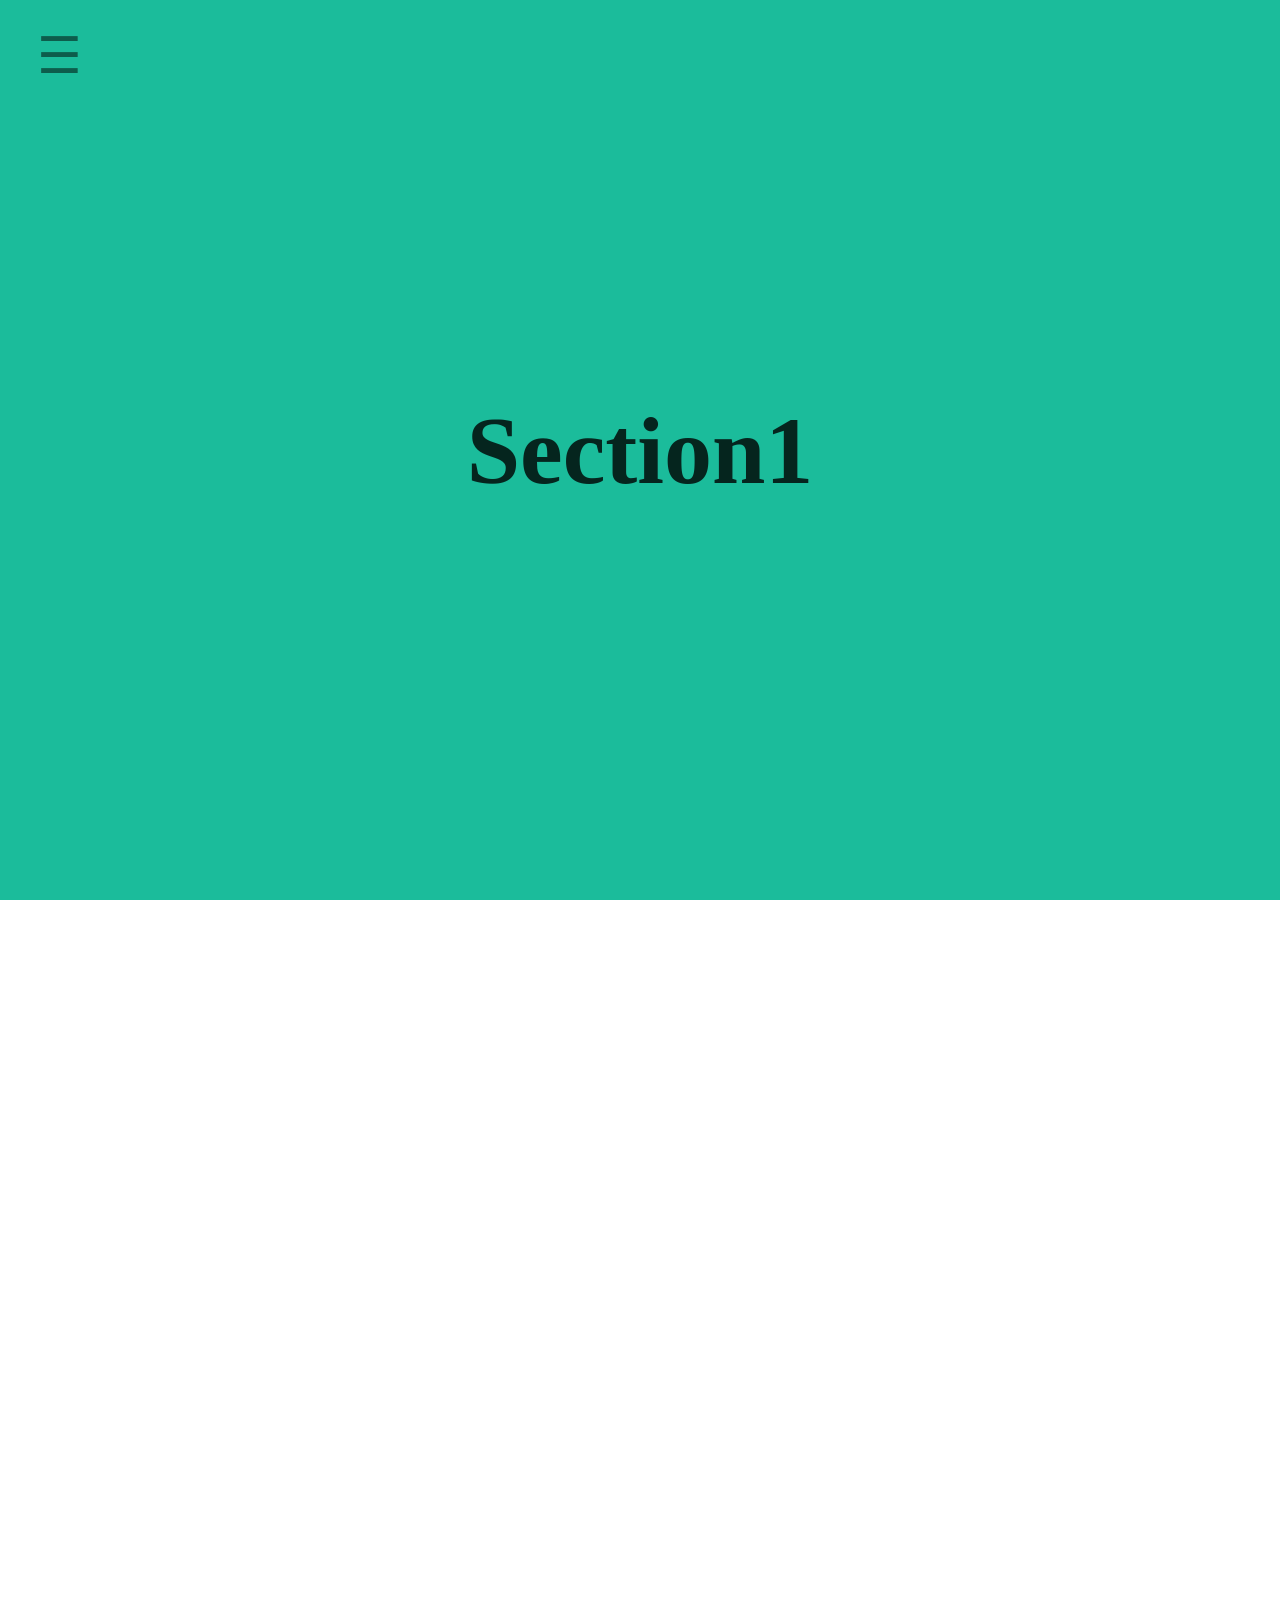
==== commit c21b2bad: "added contact us page" ====
--- a/TT16/fullPage.js-master/index.html
+++ b/TT16/fullPage.js-master/index.html
@@ -1,15 +1,17 @@
 <!DOCTYPE html>
 <html>
 <head>
-	<title>TechTatva'16</title>
+
+<meta http-equiv="Content-Type" content="text/html; charset=utf-8">
+	
+   <title>TT'16</title>
 
    <link rel="stylesheet" type="text/css" href="javascript.fullPage.css">
-      <link rel="stylesheet" type="text/css" href="style.css">
-
+   
+   <link rel="stylesheet" type="text/css" href="style.css">
 
 </head>
 <body>
-<<<<<<< HEAD
 
 <div id="sideMenu" class="sidenav"> 
 
@@ -69,92 +71,20 @@
          </div>
       </div>
 </div>
-=======
-<!-- <ul id="menu">
-      <li data-menuanchor="first" class="active"><a href="#first">First Section</a></li>
-      <li data-menuanchor="second"><a href="#second">Second Section</a></li>
-      <li data-menuanchor="third"><a href="#third">Third Section</a></li>
-      <li data-menuanchor="fourth"><a href="#fourth">Fourth Section</a></li>
-</ul> -->
-<div id="fullpage">
-<div class="section active" id="section1">
-   <div class="content">
-   	<h1>Section1</h1>
-   </div>
-</div>
-<div class="section" id="section2">
-   <div class="content">
-   	<h1>Section2</h1>
-   </div>
-</div>
-<div class="section" id="section3">
-   <div class="content">
-   	<h1>Section3</h1>
-   </div>
-</div>
-<div class="section" id="section4">
-
-
-   <div class="site-footer">
-	  <div class="footer-links">
-
-	  	<ul>
-			  <h4>Getting Started</h4>
-  			  <li>MIT</li>
-  			  <li>TechTatva</li>
-  			  <li>Register</li>
-  		 </ul>
-
-	  	<ul>
-		      <h4>Resources</h4>
-			  <li>Events</li>
-			  <li>Sponsors</li>
-			  <li>Workshops</li>
-		 </ul>
-
-	  	<ul>
-			<h4>Links</h4>
-  			  <li>Gallery</li>
-  			  <li>Results</li>
-  			  <li>Contact</li>
-  		 </ul>
-	  </div>
-   	<div class="site-footer-bottom">
-
-		<div class="social">
-			<a href="https://www.facebook.com/MITtechtatva/" target="_blank"><img src='/img/fb.svg' alt="Facebook"></a>
-	   		<a href="https://twitter.com/mittechtatva" target="_blank"><img src='/img/tw.svg' alt="Twitter"></a>
-	   		<a href="https://www.instagram.com/mittechtatva/" target="_blank"><img src='/img/ig.svg' alt="Instagram"></a>
-	   		<a href="https://www.youtube.com/user/TechTatva" target="_blank"><img src='/img/yt.svg' alt="Youtube"></a>
-		</div>
-
-		<div class="app">
-			<img src='/img/ios.svg' alt="App Store">
-	   		<img src='/img/play.svg' alt="Play Store">
-		</div>
-
-		<div class="sponsor">
-			<img src='/img/hp.png' alt="HP">
-			<img src='/img/adobe.png' alt="Adobe">
-
-		</div>
-   	</div>
-   </div>
->>>>>>> f91c9e334fca5440b311c0857080612ecb9233d3
-
-</div>
 
 </div>
 
 
-
-<!--======================= Scripts ================================-->
+<script src="http://ajax.googleapis.com/ajax/libs/jquery/1.11.1/jquery.min.js"></script>
 
 
-<script src="http://ajax.googleapis.com/ajax/libs/jquery/1.11.1/jquery.min.js"></script>
 <script type="text/javascript" src="jquery.fullPage.js"></script>
-<!-- <script type="text/javascript" src="script.js"></script> -->
+
+<script type="text/javascript" src="script.js"></script>
+
+
 <script type="text/javascript">
+
    $(document).ready(function(){
       $('#fullpage').fullpage({
       sectionsColor:['#1BBC9B','#BFDA00','#4BBFC3','#7BAABE','black'],
@@ -169,8 +99,5 @@
    });
 
 </script>
-
-<!-- =============================================================== -->
-
 </body>
-</html>
+</html>
--- a/TT16/fullPage.js-master/style.css
+++ b/TT16/fullPage.js-master/style.css
@@ -24,7 +24,6 @@
 	font-size: 6em;
 	opacity: 0.8;
 }
-<<<<<<< HEAD
 .sidenav {
     height: 100%;
     width: 0px;
@@ -44,7 +43,7 @@
 	font-size: 18px;
 	color: grey;
 	display: block;
-	transition: 0.3s;
+	transition: 0.05s;
 }
 .sidenav a:hover{
 	color: #f1f1f1;
@@ -71,139 +70,7 @@
 	opacity: 0.5;
 }
 .openBttn:hover{
+	transition: transform 1s;
 	transform: rotate(360deg);
 	opacity: 1;
-}
-=======
-
-/*
-CUSTOM STYLES
-==========================================*/
-
-
-body{
-	font-family: sans-serif;
-}
-
-.site-footer{
-
-	height: 300px;
-	width: 100%;
-	background-color: #fff;
-	position: relative;
-	display: -webkit-flex;
-	display: -moz-flex;
-	display: -ms-flex;
-	display: -o-flex;
-	display: flex;
-	-webkit-flex-direction: column;
-	-moz-flex-direction: column;
-	-ms-flex-direction: column;
-	-o-flex-direction: column;
-	flex-direction: column;
-	-ms-align-items: center;
-	align-items: center;
-	justify-content: flex-end;
-	background-color: #eee;
-
-}
-
-#section4{
-	display: -webkit-flex;
-	display: -moz-flex;
-	display: -ms-flex;
-	display: -o-flex;
-	display: flex;
-	-webkit-flex-direction: column;
-	-moz-flex-direction: column;
-	-ms-flex-direction: column;
-	-o-flex-direction: column;
-	flex-direction: column;
-	justify-content: flex-end;
-	-ms-align-items: center;
-	align-items: center;
-
-}
-
-.site-footer-bottom{
-	display: block;
-	width: 100%;
-	height: 50px;
-	background-color: #999;
-	display: -webkit-flex;
-	display: -moz-flex;
-	display: -ms-flex;
-	display: -o-flex;
-	display: flex;
-	-webkit-flex-direction: row;
-	-moz-flex-direction: row;
-	-ms-flex-direction: row;
-	-o-flex-direction: row;
-	flex-direction: row;
-	justify-content: space-around;
-	background-color: #fff;
-}
-
-.social img{
-	height: 35px;
-	width: 35px;
-	padding: 7px;
-}
-
-.app{
-
-	display: inline-block;
-	display: -webkit-flex;
-	display: -moz-flex;
-	display: -ms-flex;
-	display: -o-flex;
-	display: flex;
-	justify-content: center;
-	-ms-align-items: center;
-}
-
-.app img{
-	height: 35px;
-	width: 100px;
-	padding: 5px;
-	margin-left: -35px;
-}
-
-.sponsor{
-
-	display: inline-block;
-	display: -webkit-flex;
-	display: -moz-flex;
-	display: -ms-flex;
-	display: -o-flex;
-	display: flex;
-	justify-content: center;
-	-ms-align-items: center;
-}
-
-.sponsor img{
-	height: 35px;
-	width: 35px;
-	padding: 7px;
-}
-
-h4, ul{
-	display: inline-block;
-}
-
-ul{
-	list-style-type: none;
-	padding: 20px 30px;
-	text-align: left;
-	margin: 20px 10px;
-	font-size: 20px;
-}
-
-h4{
-	padding-bottom: 30px;
-}
-
-li{
-	padding-top: 7px;
-}
->>>>>>> f91c9e334fca5440b311c0857080612ecb9233d3
+}
